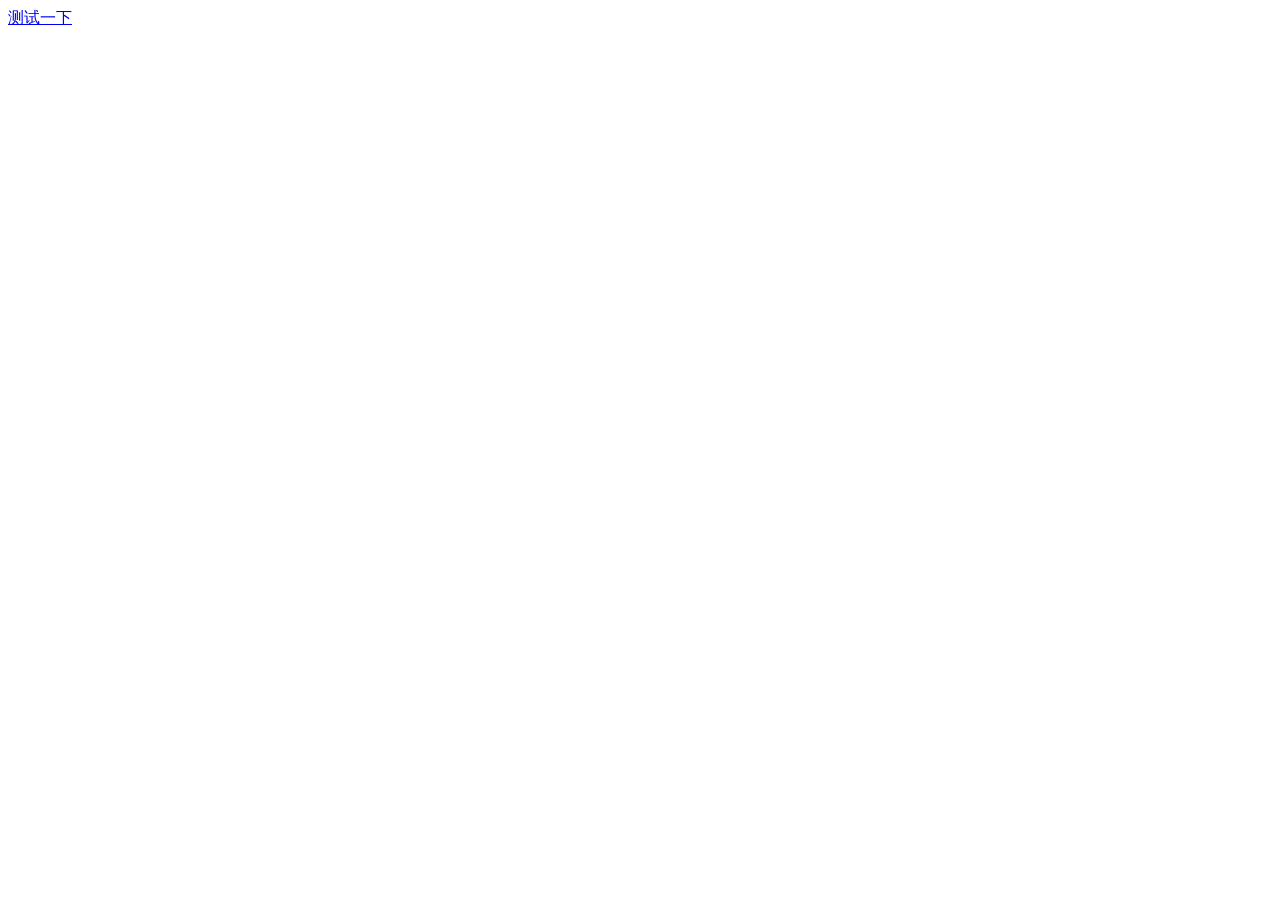
==== index.html @ e490def6 "初始化项目" ====
<!DOCTYPE html>
<!--[if lt IE 7]>      <html class="no-js lt-ie9 lt-ie8 lt-ie7"> <![endif]-->
<!--[if IE 7]>         <html class="no-js lt-ie9 lt-ie8"> <![endif]-->
<!--[if IE 8]>         <html class="no-js lt-ie9"> <![endif]-->
<!--[if gt IE 8]><!-->
<html class="no-js">
  <!--<![endif]-->
  <head>
    <meta charset="utf-8" />
    <meta http-equiv="X-UA-Compatible" content="IE=edge" />
    <title></title>
    <meta name="description" content="" />
    <meta name="viewport" content="width=device-width, initial-scale=1" />
    <link rel="stylesheet" href="./css/base.css" />
  </head>
  <body>
    <!--[if lt IE 7]>
      <p class="browsehappy">
        You are using an <strong>outdated</strong> browser. Please
        <a href="#">upgrade your browser</a> to improve your experience.
      </p>
    <![endif]-->
    <a href="./html/test.html#purple" target="_blank">测试一下</a>
    <div style="height: 10px;">
      <img src="./img/touxiang.jpg" alt="" />
    </div>

    <script src="" async defer></script>
  </body>
</html>
---- css/base.css ----
div {
  height: 10px;
  width: 10px;
  overflow: hidden;
}
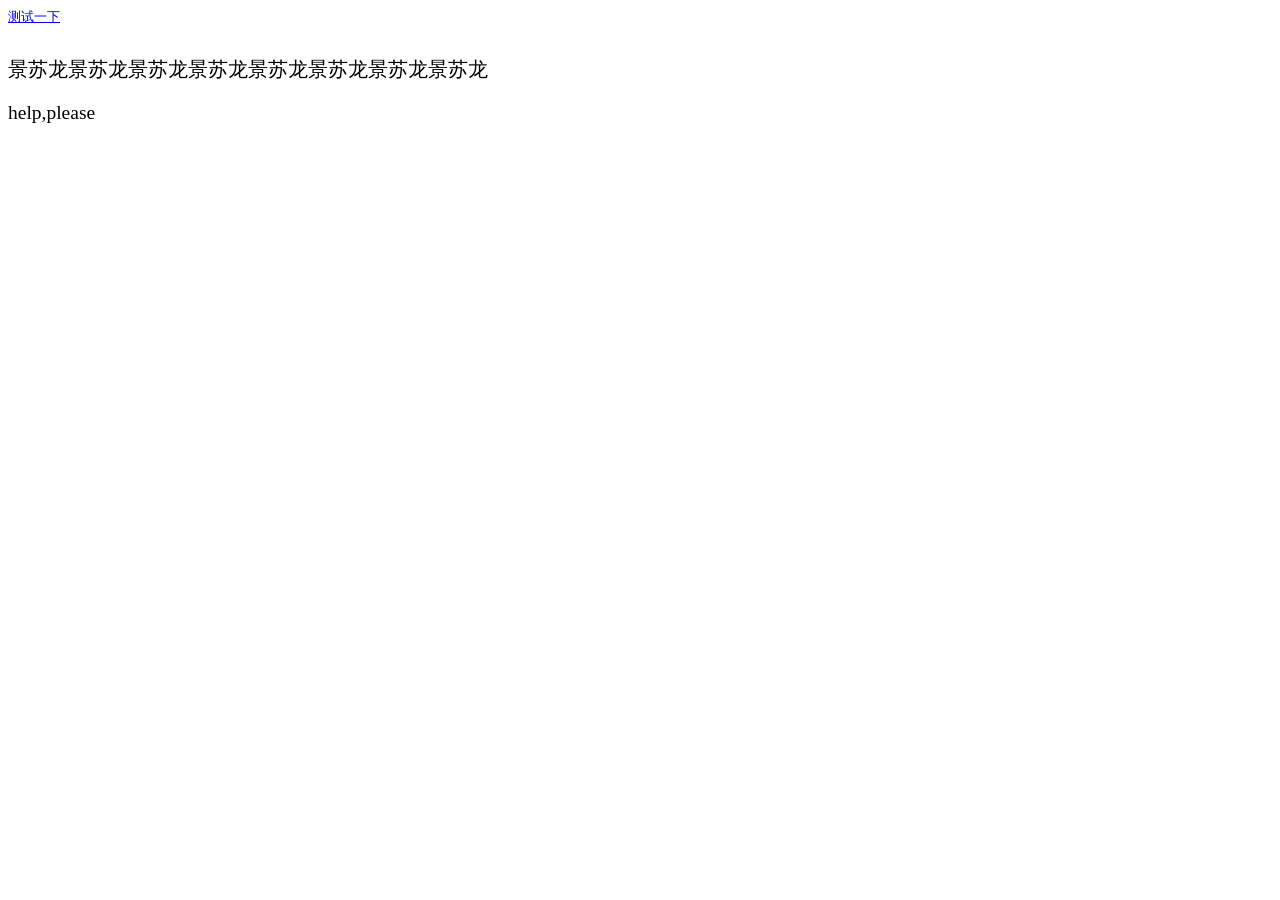
==== commit 90af241f: "增加部分字体" ====
--- a/index.html
+++ b/index.html
@@ -24,7 +24,8 @@
     <div style="height: 10px;">
       <img src="./img/touxiang.jpg" alt="" />
     </div>
-
+    <p>景苏龙景苏龙景苏龙景苏龙景苏龙景苏龙景苏龙景苏龙</p>
+    <p>help,please</p>
     <script src="" async defer></script>
   </body>
 </html>
--- a/css/base.css
+++ b/css/base.css
@@ -1,5 +1,11 @@
+body{
+  font-size: small;
+}
 div {
   height: 10px;
   width: 10px;
   overflow: hidden;
 }
+p{
+  font-size: 150%;
+}
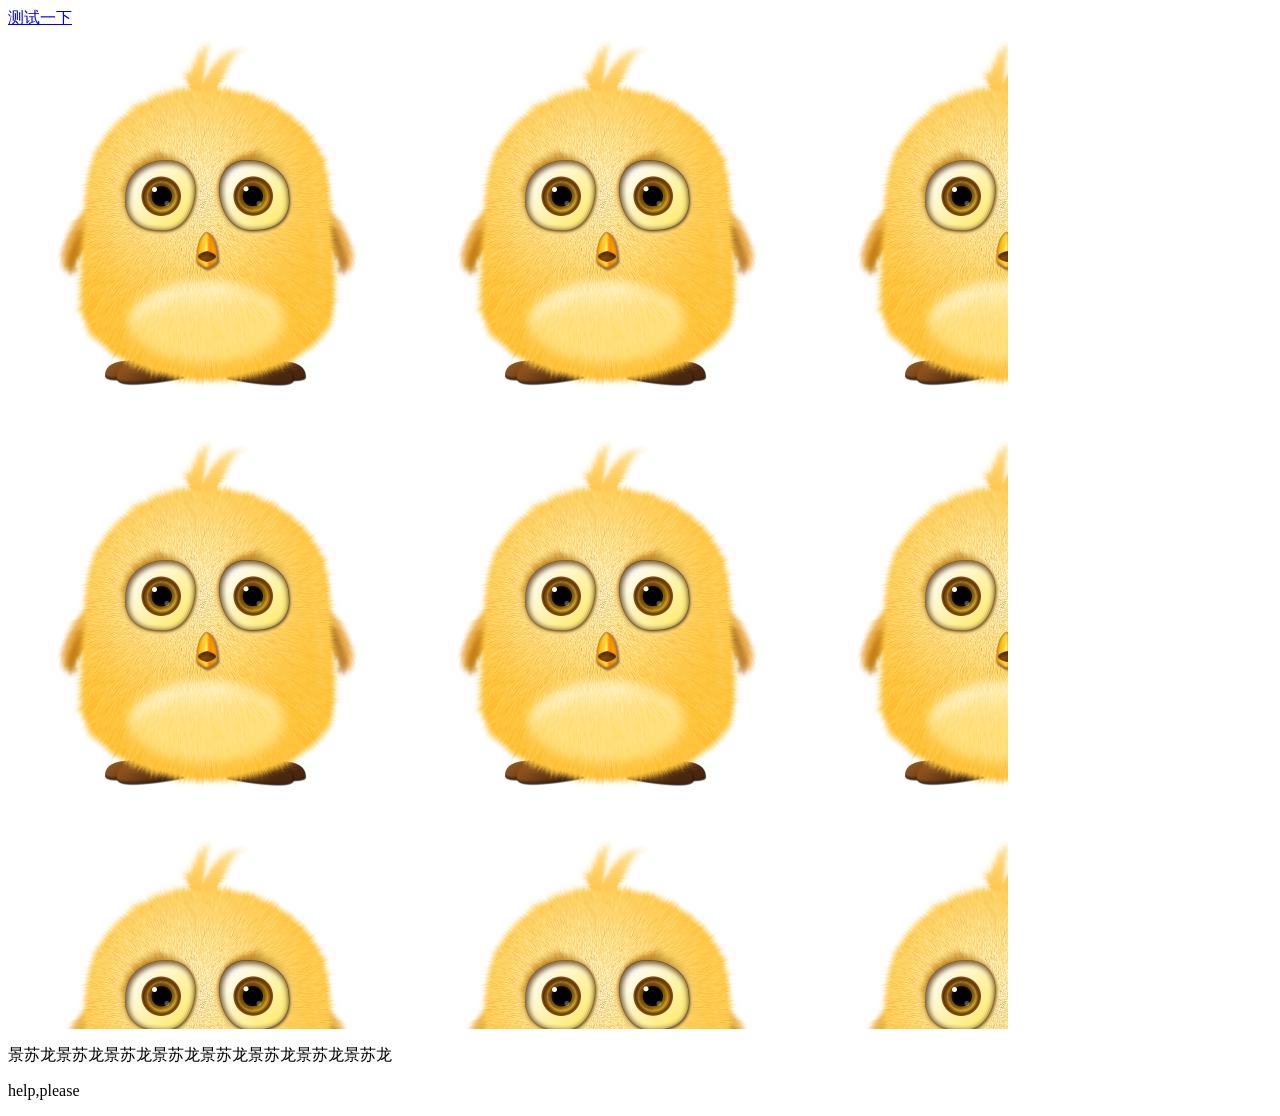
==== commit 9fd14344: "測試修改" ====
--- a/index.html
+++ b/index.html
@@ -21,9 +21,9 @@
       </p>
     <![endif]-->
     <a href="./html/test.html#purple" target="_blank">测试一下</a>
-    <div style="height: 10px;">
-      <img src="./img/touxiang.jpg" alt="" />
-    </div>
+    <div class="img"></div>
+    <!-- <img src="./img/touxiang.jpg" alt="" /> -->
+
     <p>景苏龙景苏龙景苏龙景苏龙景苏龙景苏龙景苏龙景苏龙</p>
     <p>help,please</p>
     <script src="" async defer></script>
--- a/css/base.css
+++ b/css/base.css
@@ -1,11 +1,13 @@
-body{
-  font-size: small;
+body {
+  font-size: medium;
 }
-div {
-  height: 10px;
-  width: 10px;
-  overflow: hidden;
+
+.img {
+  width: 1000px;
+  height: 1000px;
+  background-image: url(../img/touxiang.jpg);
+  background-size: 400px 400px;
 }
-p{
-  font-size: 150%;
-}+img {
+  background-size: 400px 400px;
+}
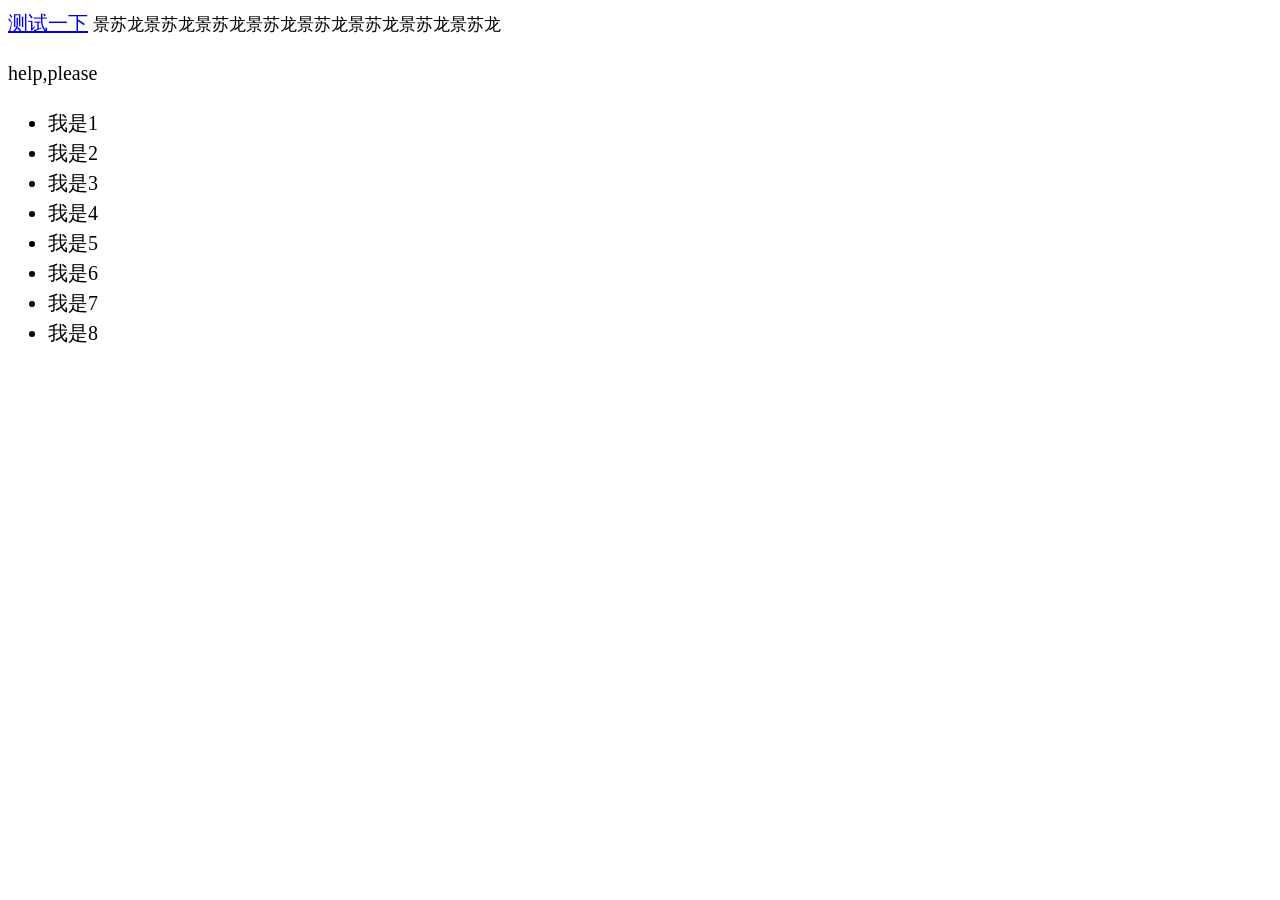
==== commit bf159b93: "增加部分自建库" ====
--- a/index.html
+++ b/index.html
@@ -21,11 +21,21 @@
       </p>
     <![endif]-->
     <a href="./html/test.html#purple" target="_blank">测试一下</a>
-    <div class="img"></div>
+    <!-- <div class="img"></div> -->
     <!-- <img src="./img/touxiang.jpg" alt="" /> -->
 
-    <p>景苏龙景苏龙景苏龙景苏龙景苏龙景苏龙景苏龙景苏龙</p>
+    <small>景苏龙景苏龙景苏龙景苏龙景苏龙景苏龙景苏龙景苏龙</small>
     <p>help,please</p>
+    <ul>
+      <li>我是1</li>
+      <li>我是2</li>
+      <li>我是3</li>
+      <li>我是4</li>
+      <li>我是5</li>
+      <li>我是6</li>
+      <li>我是7</li>
+      <li>我是8</li>
+    </ul>
     <script src="" async defer></script>
   </body>
 </html>
--- a/css/base.css
+++ b/css/base.css
@@ -1,5 +1,5 @@
 body {
-  font-size: medium;
+  font: 20px/1.5 "微软雅黑";
 }
 
 .img {
@@ -7,7 +7,11 @@
   height: 1000px;
   background-image: url(../img/touxiang.jpg);
   background-size: 400px 400px;
+  background-repeat: no-repeat;
 }
 img {
-  background-size: 400px 400px;
+  background-size: 400px 400px !important;
 }
+a:hover {
+  color: red;
+}
